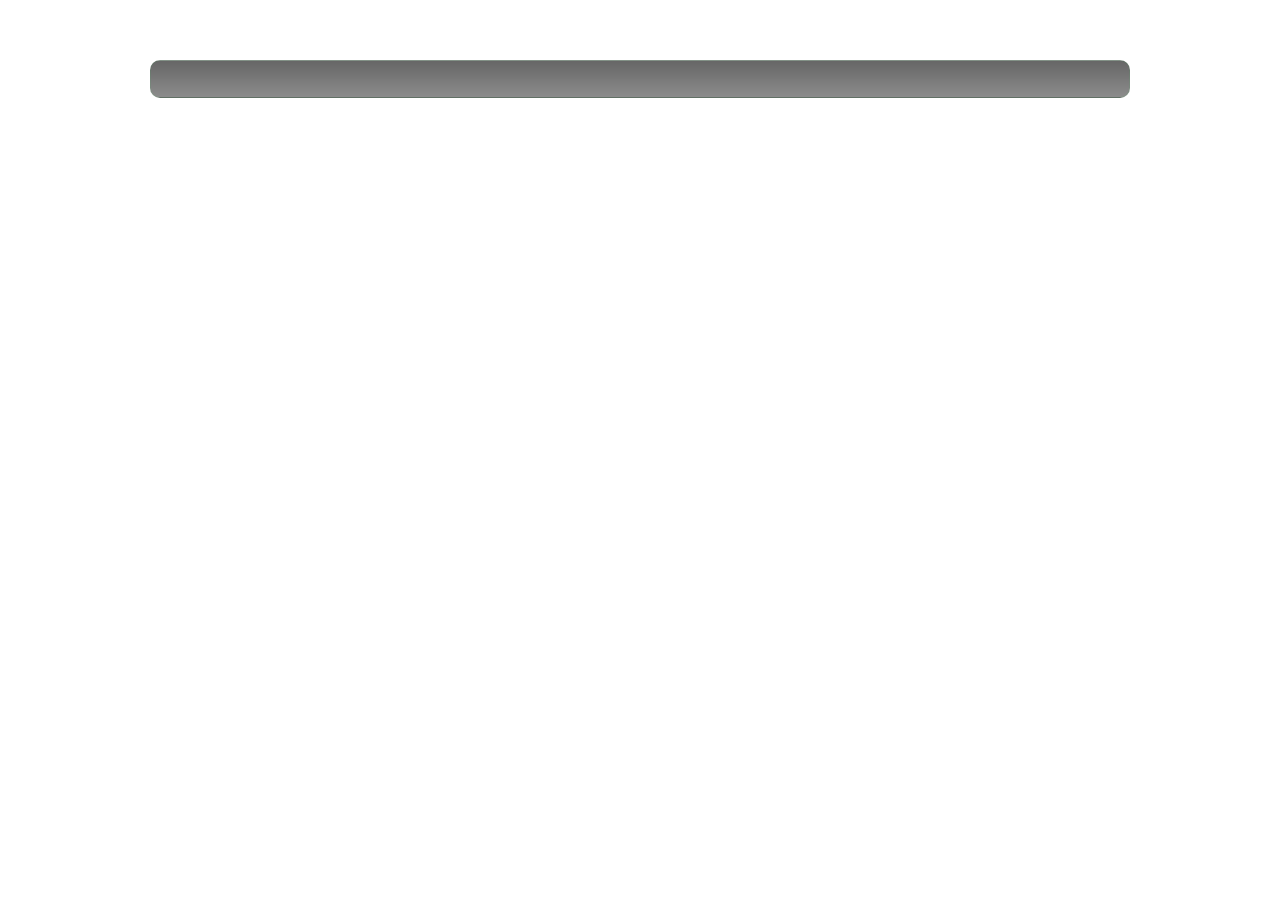
==== public/pay/index.html @ a02f1928 "Create index.html" ====
<!doctype html>
<html lang="en">
<head>
  <meta charset="utf-8" />
  <title>Purchase Access — The Code</title>
  <meta name="viewport" content="width=device-width,initial-scale=1" />
  <link rel="stylesheet" href="/css/index.css" />
  <style>
    /* minimal paywall overrides to match Matrix theme */
    .paywall-wrap { max-width:980px;margin:40px auto;padding:20px; }
    .pay-grid { display:grid;grid-template-columns:1fr 320px;gap:18px;align-items:start; }
    .pay-panel { padding:18px;border-radius:10px;background:linear-gradient(180deg,rgba(0,0,0,0.6),rgba(0,0,0,0.45));border:1px solid rgba(0,255,65,0.06); }
    .qr { width:100%;height:auto;border-radius:8px;border:1px solid rgba(0,255,65,0.06);background:#000;padding:8px; }
    .price { font-size:22px;margin-top:8px;color:#00ff41; }
    .pay-actions { display:flex;gap:8px;margin-top:12px;flex-wrap:wrap; }
    .btn { padding:10px 14px;border-radius:999px;border:1px solid rgba(0,255,65,0.08);background:transparent;color:#00ff41;cursor:pointer; }
    .btn.primary { background:rgba(0,255,65,0.04); }
    .small { font-size:13px;color:rgba(0,255,65,0.7); }
  </style>
</head>
<body>
  <div class="paywall-wrap">
    <div id="pay-root" class="pay-panel">
      <!-- content injected by modules/paywall.js -->
    </div>
  </div>

  <script type="module" src="/modules/paywall.js"></script>
</body>
</html>
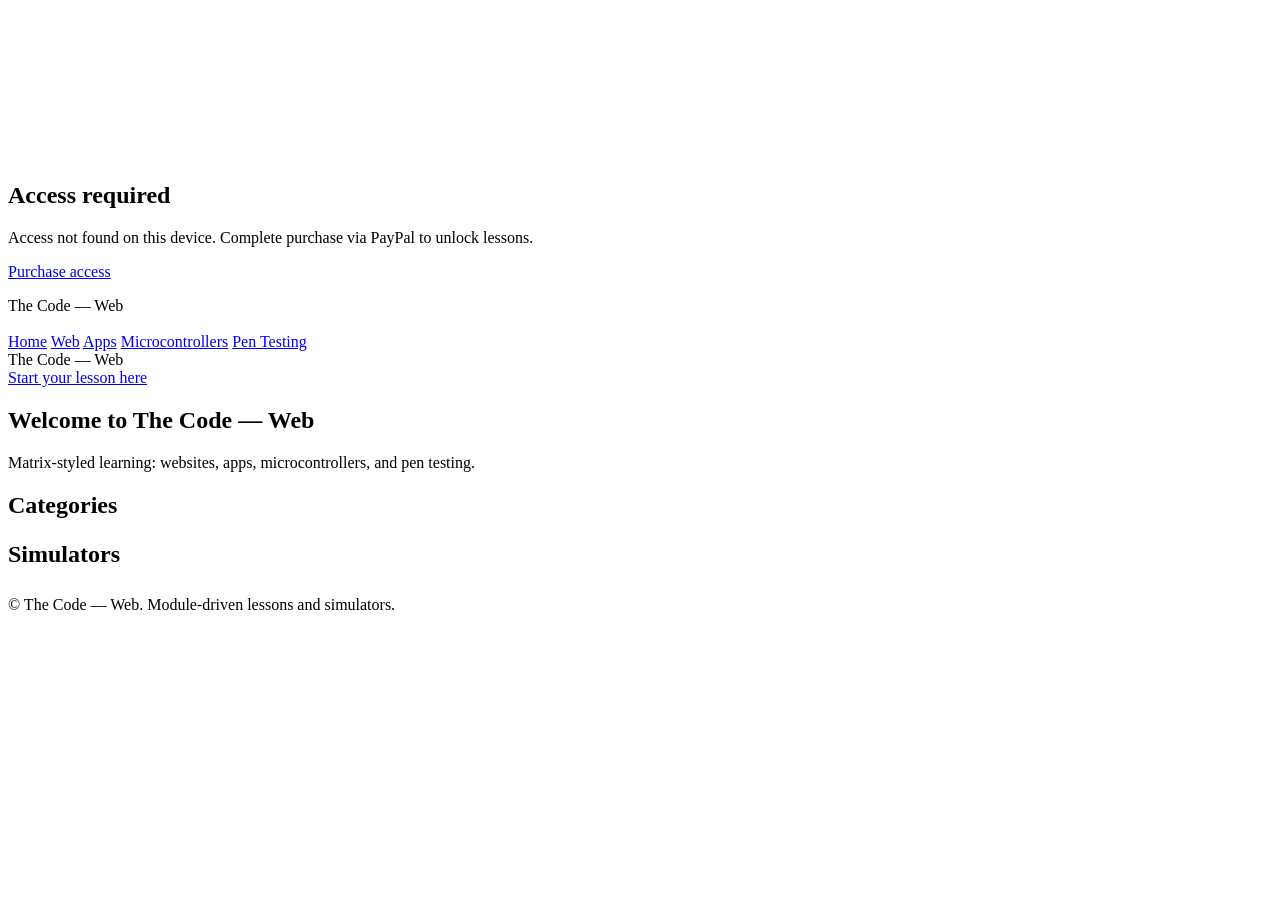
==== commit b6a6d3b2: "Update index.html" ====
--- a/public/pay/index.html
+++ b/public/pay/index.html
@@ -2,29 +2,73 @@
 <html lang="en">
 <head>
   <meta charset="utf-8" />
-  <title>Purchase Access — The Code</title>
+  <title>The Code — Web</title>
   <meta name="viewport" content="width=device-width,initial-scale=1" />
-  <link rel="stylesheet" href="/css/index.css" />
-  <style>
-    /* minimal paywall overrides to match Matrix theme */
-    .paywall-wrap { max-width:980px;margin:40px auto;padding:20px; }
-    .pay-grid { display:grid;grid-template-columns:1fr 320px;gap:18px;align-items:start; }
-    .pay-panel { padding:18px;border-radius:10px;background:linear-gradient(180deg,rgba(0,0,0,0.6),rgba(0,0,0,0.45));border:1px solid rgba(0,255,65,0.06); }
-    .qr { width:100%;height:auto;border-radius:8px;border:1px solid rgba(0,255,65,0.06);background:#000;padding:8px; }
-    .price { font-size:22px;margin-top:8px;color:#00ff41; }
-    .pay-actions { display:flex;gap:8px;margin-top:12px;flex-wrap:wrap; }
-    .btn { padding:10px 14px;border-radius:999px;border:1px solid rgba(0,255,65,0.08);background:transparent;color:#00ff41;cursor:pointer; }
-    .btn.primary { background:rgba(0,255,65,0.04); }
-    .small { font-size:13px;color:rgba(0,255,65,0.7); }
-  </style>
+  <link rel="stylesheet" href="/css/aweb.css" />
+  <link rel="manifest" href="/manifest.json" />
+  <link rel="icon" href="/favicon.ico" />
+  <meta name="theme-color" content="#001a00" />
 </head>
-<body>
-  <div class="paywall-wrap">
-    <div id="pay-root" class="pay-panel">
-      <!-- content injected by modules/paywall.js -->
+<body data-guard="true">
+  <div class="site-bg" aria-hidden="true"></div>
+  <canvas id="matrix-canvas" aria-hidden="true"></canvas>
+
+  <!-- Guard overlay shown when local entitlement is missing -->
+  <div id="guard-overlay" class="guard-overlay hidden" role="dialog" aria-modal="true">
+    <div class="guard-box">
+      <h2>Access required</h2>
+      <p class="small">Access not found on this device. Complete purchase via PayPal to unlock lessons.</p>
+      <p><a id="pay-link" class="btn primary" href="/pay/index.html?category=web">Purchase access</a></p>
     </div>
   </div>
 
-  <script type="module" src="/modules/paywall.js"></script>
+  <div class="app-shell" id="app" aria-hidden="false">
+    <aside class="sidebar" id="sidebar">
+      <div class="logo">The Code — Web</div>
+      <nav style="margin-top:18px">
+        <a class="btn" href="/index.html">Home</a>
+        <a class="btn" href="/lessons/web.html">Web</a>
+        <a class="btn" href="/lessons/apps.html">Apps</a>
+        <a class="btn" href="/lessons/microcontrollers.html">Microcontrollers</a>
+        <a class="btn" href="/lessons/pentesting.html">Pen Testing</a>
+      </nav>
+    </aside>
+
+    <main class="main" id="main">
+      <header class="header" role="banner">
+        <div class="title">The Code — Web</div>
+        <a id="start-lesson" class="start-btn" href="/lessons/web.html">Start your lesson here</a>
+      </header>
+
+      <section style="margin-top:18px">
+        <h1 class="page-title">Welcome to The Code — Web</h1>
+        <p class="page-subtitle">Matrix-styled learning: websites, apps, microcontrollers, and pen testing.</p>
+      </section>
+
+      <section class="section-block" aria-labelledby="categories-heading">
+        <h2 id="categories-heading" class="section-title">Categories</h2>
+        <div class="lesson-grid" id="category-grid" aria-live="polite"></div>
+      </section>
+
+      <section class="section-block" aria-labelledby="simulators-heading" style="margin-top:22px">
+        <h2 id="simulators-heading" class="section-title">Simulators</h2>
+        <div id="simulators-list" class="lesson-grid"></div>
+      </section>
+
+      <footer class="footer" style="margin-top:28px">
+        <div class="small">© The Code — Web. Module-driven lessons and simulators.</div>
+      </footer>
+    </main>
+  </div>
+
+  <!-- Modules -->
+  <script type="module" src="/modules/index.js" defer></script>
+  <script src="/modules/matrix.js" defer></script>
+
+  <script>
+    if ('serviceWorker' in navigator) {
+      navigator.serviceWorker.register('/sw.js').catch(()=>{});
+    }
+  </script>
 </body>
 </html>
